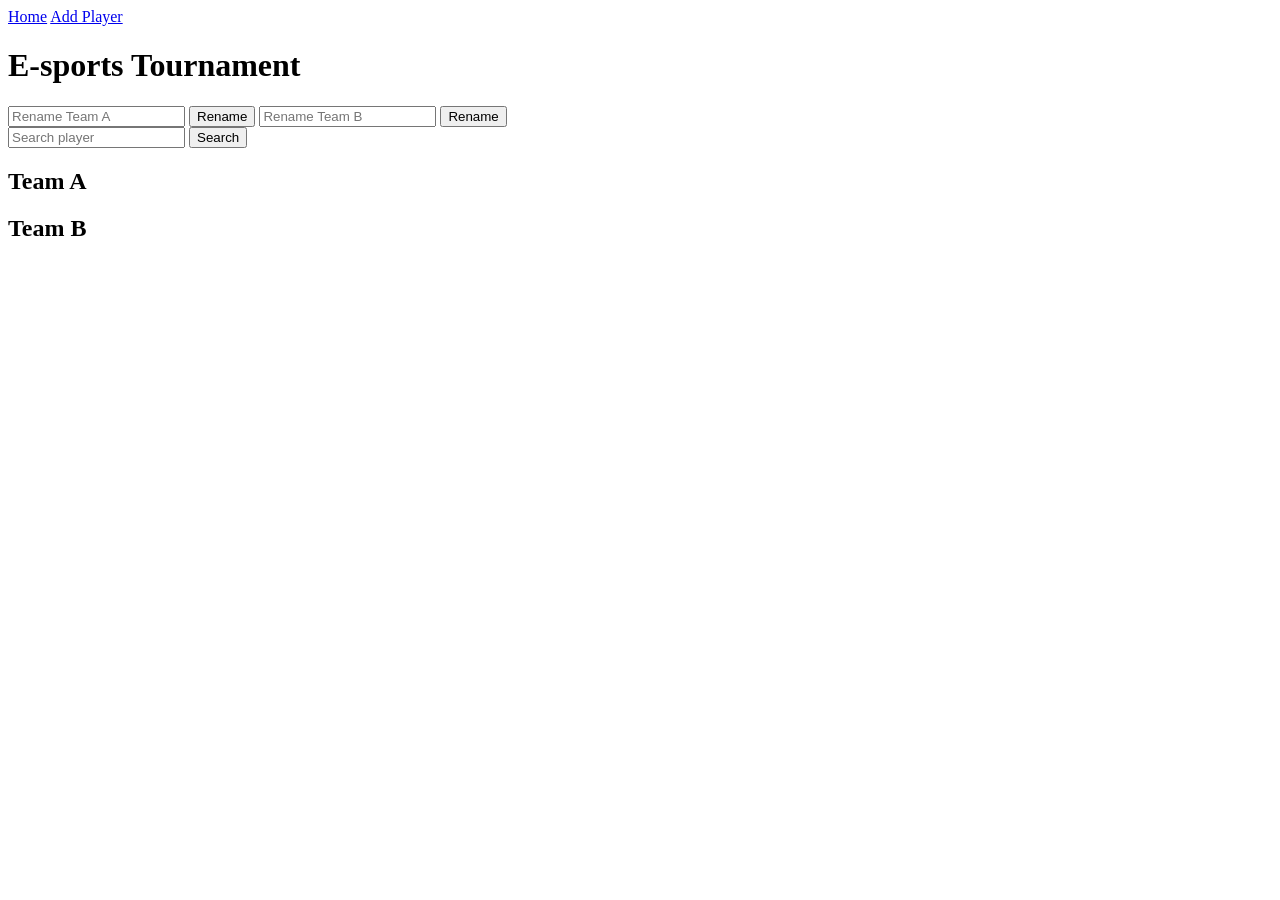
==== index.html @ 903a3fbe "Merge pull request #3 from deerwaraporn2-ctrl/feature/search-player Add search player feature" ====
<!DOCTYPE html>
<html lang="en">

<head>
    <meta charset="UTF-8">
    <title>E-sports Tournament</title>
    <link rel="stylesheet" href="style.css">
</head>

<body>

    <nav>
        <a href="index.html">Home</a>
        <a href="addplayer.html">Add Player</a>
    </nav>

    <h1>E-sports Tournament</h1>

    <div class="rename">

        <input id="teamAInput" placeholder="Rename Team A">
        <button onclick="renameTeam('A')">Rename</button>

        <input id="teamBInput" placeholder="Rename Team B">
        <button onclick="renameTeam('B')">Rename</button>

    </div>

    <div class="search-container">
        <input type="text" id="searchInput" placeholder="Search player">
        <button id="searchBtn">Search</button>
    </div>

    <div class="teams">

        <div class="team">
            <h2 id="teamAName"></h2>
            <ul id="teamAList"></ul>
        </div>

        <div class="team">
            <h2 id="teamBName"></h2>
            <ul id="teamBList"></ul>
        </div>

    </div>

    <script src="app.js"></script>
    <script>
        renderHome()
    </script>

</body>

</html>
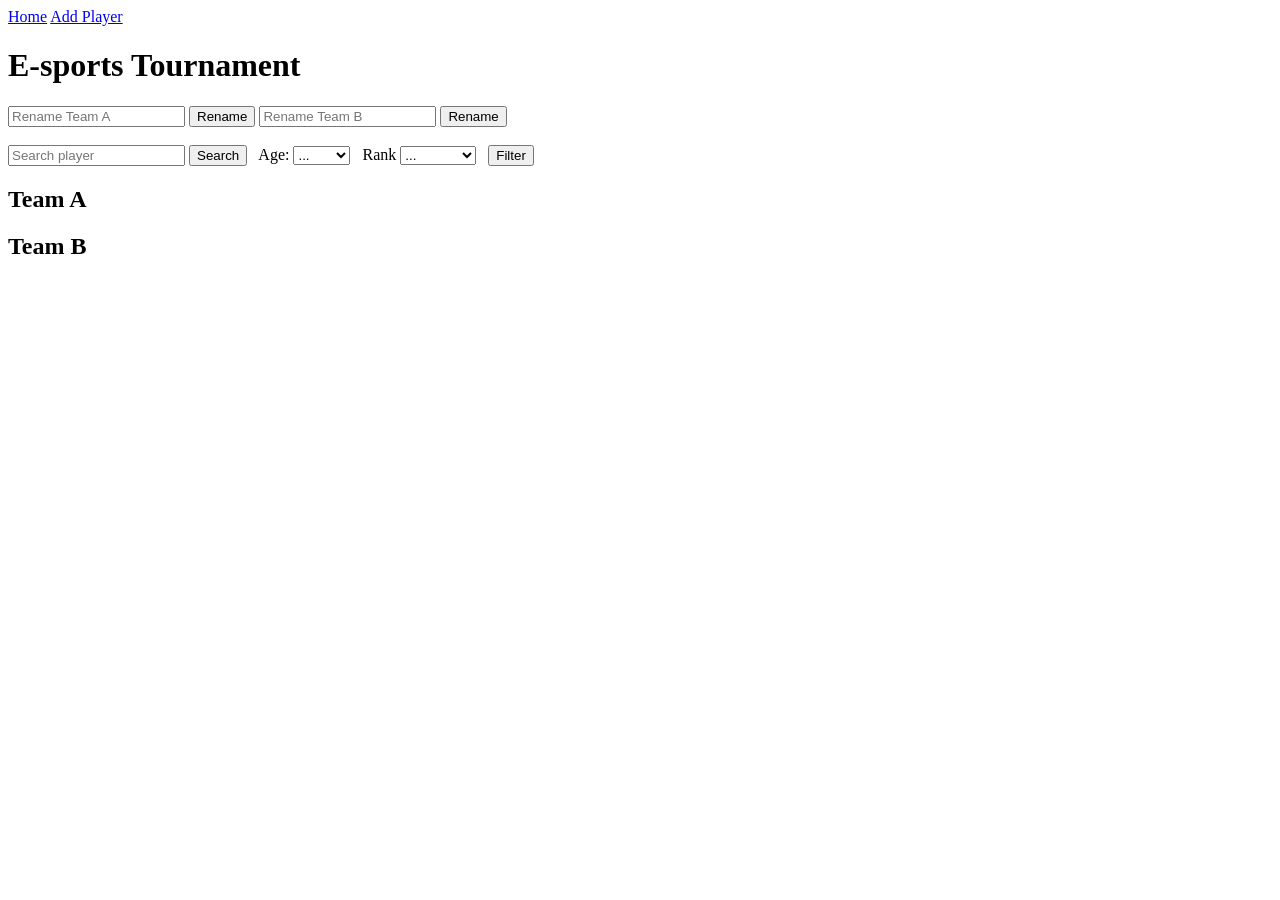
==== commit fd7eb51e: "added filter dropdowns and function to the age matching filter" ====
--- a/index.html
+++ b/index.html
@@ -25,10 +25,37 @@
         <button onclick="renameTeam('B')">Rename</button>
 
     </div>
-
+    
+    <br>
+    
     <div class="search-container">
         <input type="text" id="searchInput" placeholder="Search player">
         <button id="searchBtn">Search</button>
+        
+        <span>&nbsp; Age: </span>
+        <select name="ageFilter" id="ageFilter">
+            <option value="" >...</option>
+            <option value="under-13"> < 13 </option>
+            <option value="13-15">13-15</option>
+            <option value="16-17">16-17</option>
+            <option value="18-24">18-24</option>
+            <option value="25-30">25-30</option>
+            <option value="31-39">31-39</option>
+            <option value="40-54">40-54</option>
+            <option value="55+">55+</option>
+        </select>
+
+        <span>&nbsp; Rank </span>
+        <select name="rankFilter" id="rankFilter">
+            <option value="" >...</option>
+            <option>Iron</option>
+            <option>Bronze</option>
+            <option>Silver</option>
+            <option>Gold</option>
+            <option>Diamond</option>
+        </select>
+        &nbsp;
+        <button type="button" id="filterBtn">Filter</button>
     </div>
 
     <div class="teams">
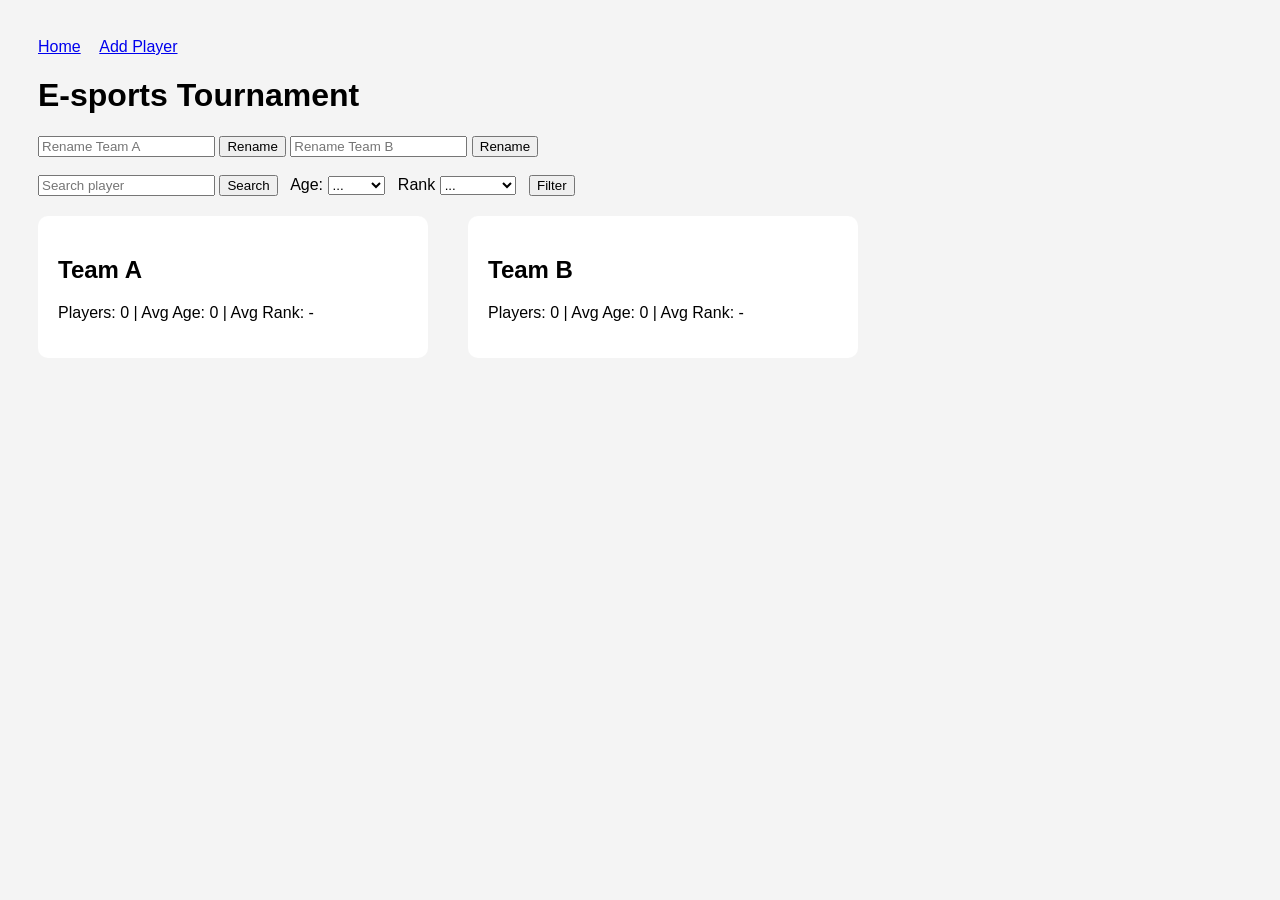
==== commit be02509b: "Add team statistics (player count, avg age, avg rank)" ====
--- a/index.html
+++ b/index.html
@@ -62,11 +62,13 @@
 
         <div class="team">
             <h2 id="teamAName"></h2>
+            <p id="teamAStats"></p>
             <ul id="teamAList"></ul>
         </div>
 
         <div class="team">
             <h2 id="teamBName"></h2>
+            <p id="teamBStats"></p>
             <ul id="teamBList"></ul>
         </div>
 
--- a/style.css
+++ b/style.css
@@ -0,0 +1,40 @@
+body {
+    font-family: Arial;
+    background: #f4f4f4;
+    padding: 30px;
+}
+
+nav a {
+    margin-right: 15px;
+}
+
+.teams {
+    display: flex;
+    gap: 40px;
+    margin-top: 20px;
+}
+
+.team {
+    background: white;
+    padding: 20px;
+    border-radius: 10px;
+    width: 350px;
+}
+
+.player {
+    display: flex;
+    justify-content: space-between;
+    margin: 6px 0;
+}
+
+.player span {
+    cursor: pointer;
+    color: blue;
+}
+
+.profile {
+    background: white;
+    padding: 30px;
+    border-radius: 10px;
+    width: 300px;
+}
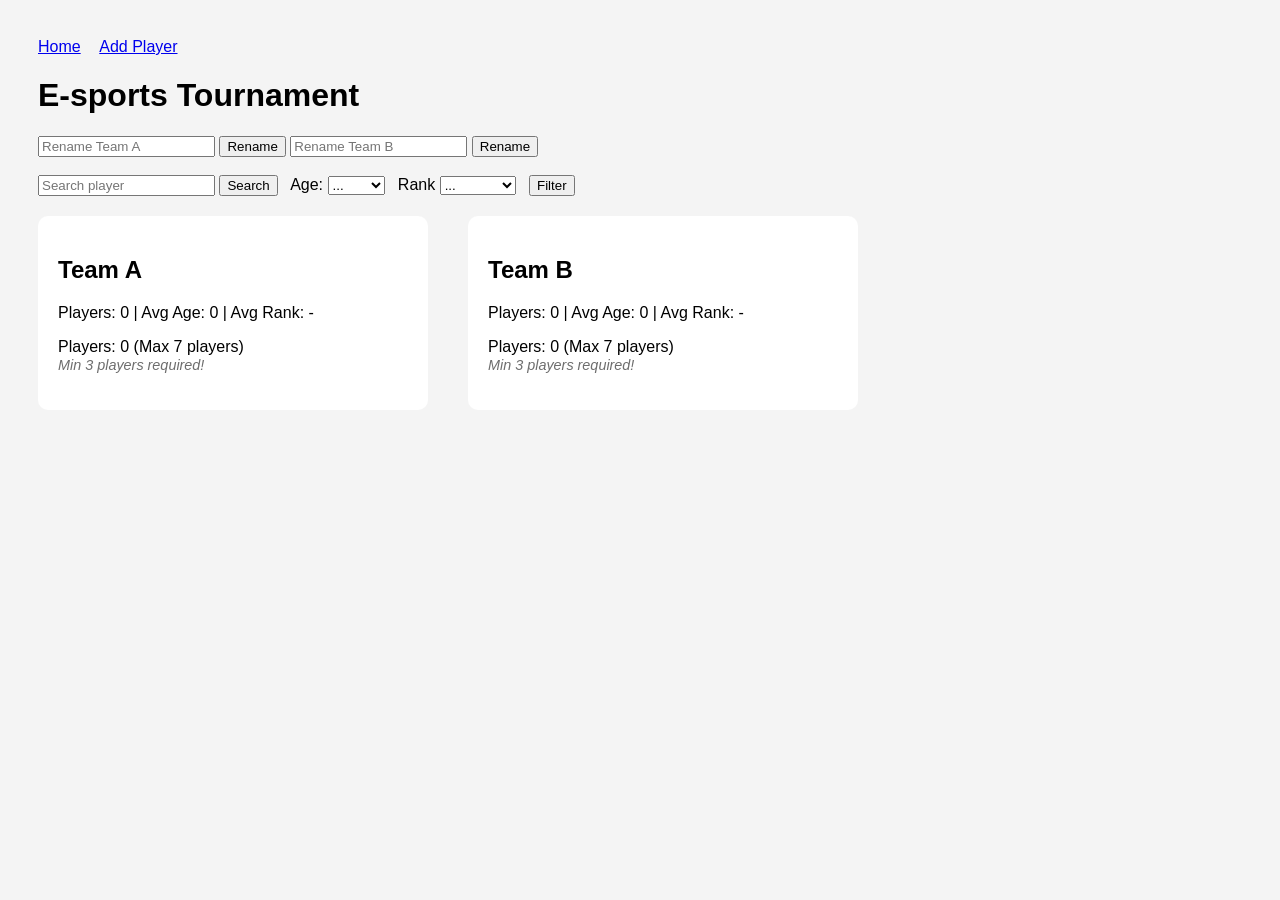
==== commit 842c5b48: "Update team size (min 3, max 7) and add UI warnings" ====
--- a/index.html
+++ b/index.html
@@ -63,12 +63,14 @@
         <div class="team">
             <h2 id="teamAName"></h2>
             <p id="teamAStats"></p>
+            <p id="teamACount"></p>
             <ul id="teamAList"></ul>
         </div>
 
         <div class="team">
             <h2 id="teamBName"></h2>
             <p id="teamBStats"></p>
+            <p id="teamBCount"></p>
             <ul id="teamBList"></ul>
         </div>
 
--- a/style.css
+++ b/style.css
@@ -37,4 +37,10 @@
     padding: 30px;
     border-radius: 10px;
     width: 300px;
+}
+
+.team-warning {
+  color: #6e6e6e;       
+  font-style: italic;
+  font-size: 0.9em; 
 }
